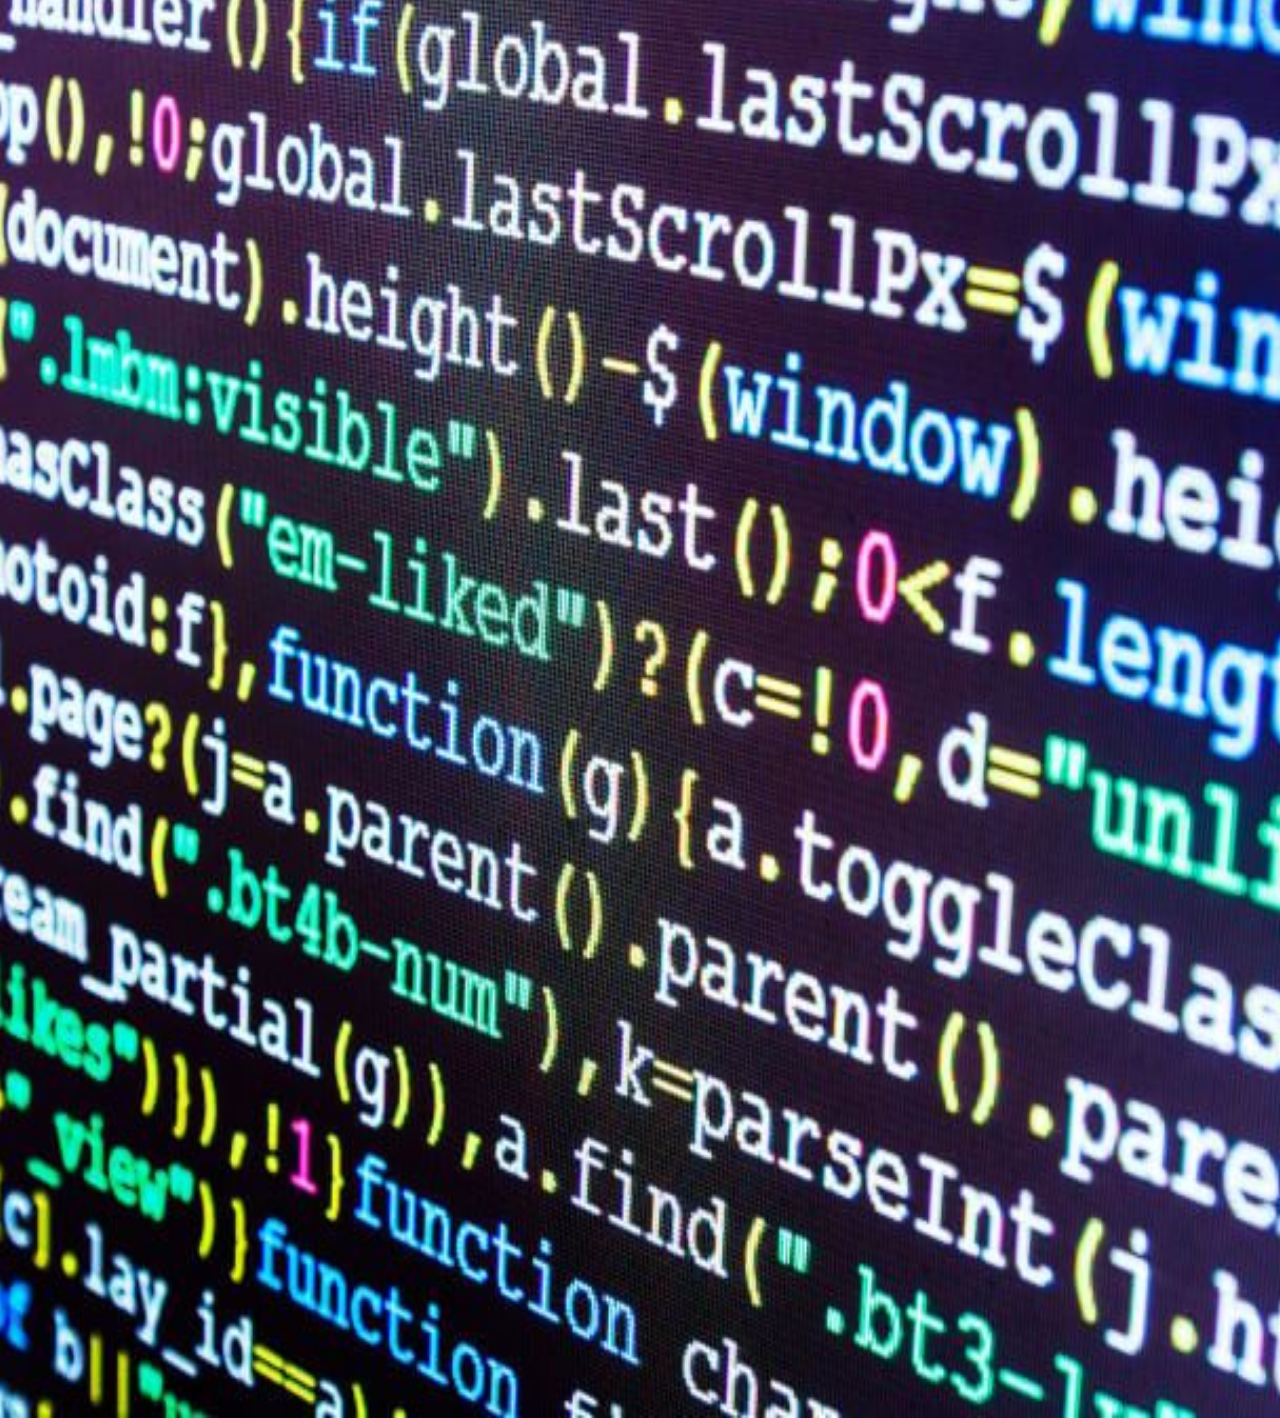
==== index.html @ 527d5d7f "stuff" ====
<!DOCTYPE html>
<html lang="en">
<head>
    <meta charset="UTF-8">
    <meta name="viewport" content="width=device-width, initial-scale=1.0">
    <meta http-equiv="X-UA-Compatible" content="ie=edge">
    <link rel="stylesheet" type="text/css" href="assets/css/open.css">
    <title>Document</title>
</head>
<body>
    <img src="assets/images/code-bkgrnd2.jpg" alt="" class="image">
    <a href="home.html" style="text-decoration: none">
        <h1 class="text">Wyatt Duesenberg</h1> 
    </a>

    <!-- <p><a href="index.html">Enter</a></p> -->
</body>
</html>
---- assets/css/open.css ----
body {
    background-color: black;
    position: relative;
    border: none;
    height: 100vh;
    overflow: hidden;
}

.image {
    position: absolute;
    width: 100%;
    height: 100%;
    object-fit: relative;
    z-index: -1;
    transform: scale(2.0); /* (1.8) */
    animation: scaleImage 5s ease-out forwards;
}

.text {
    display: flex;
    justify-content: center;
    align-items: center;
    height: 100%;
    font-family: 'Roboto', Arial, sans-serif;
    font-size: calc(12px + 7vw);
    font-weight: 700;
    line-height: 1.2;
    letter-spacing: 0.05em;
    white-space: pre;
    text-transform: uppercase;
    color: #fff;
    background-color: #000;
    mix-blend-mode: multiply;
    opacity: 0;
    animation: fadeInText 3s 2s ease-out forwards;
}

@keyframes scaleImage {
    100% {
        transform: scale(1); 
        /* background: black; */
    }
}

@keyframes fadeInText {
    100% {
        opacity: 1;
    }
}
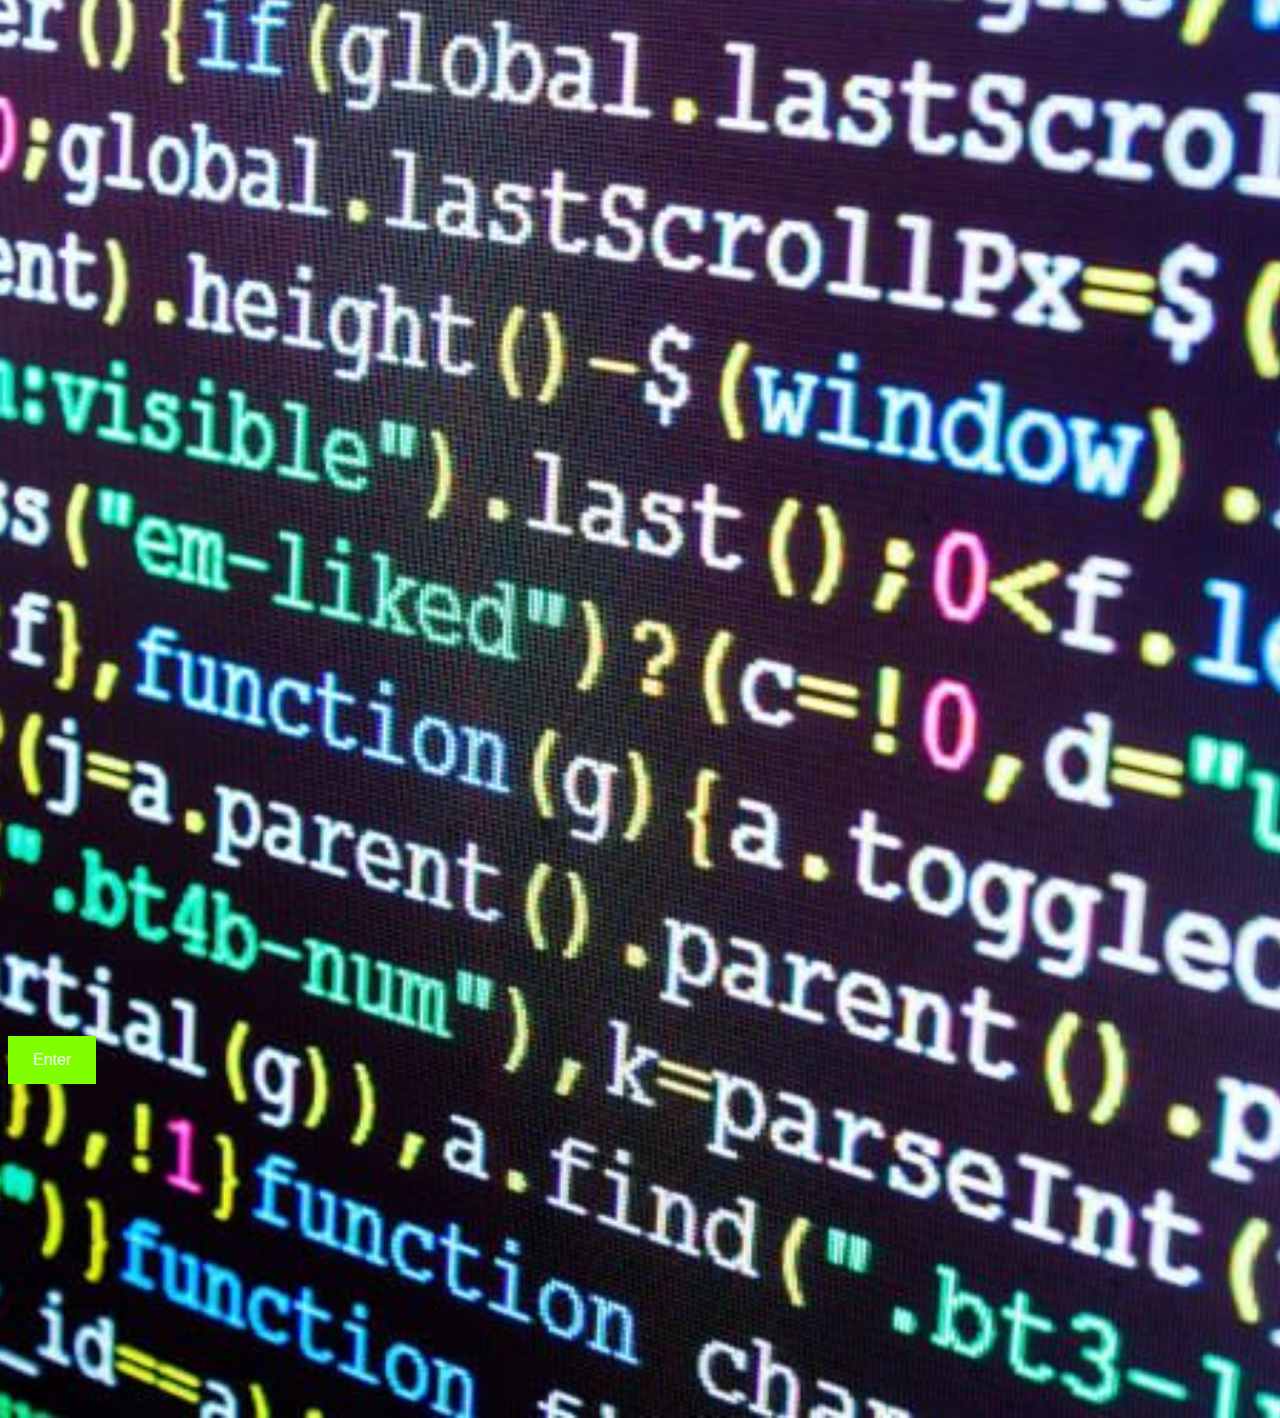
==== commit 2821b416: "prep" ====
--- a/index.html
+++ b/index.html
@@ -5,14 +5,13 @@
     <meta name="viewport" content="width=device-width, initial-scale=1.0">
     <meta http-equiv="X-UA-Compatible" content="ie=edge">
     <link rel="stylesheet" type="text/css" href="assets/css/open.css">
-    <title>Document</title>
+    <title>Wyatt Duesenberg | Web Development</title>
 </head>
 <body>
     <img src="assets/images/code-bkgrnd2.jpg" alt="" class="image">
     <a href="home.html" style="text-decoration: none">
         <h1 class="text">Wyatt Duesenberg</h1> 
+        <button class="button">Enter</button>    
     </a>
-
-    <!-- <p><a href="index.html">Enter</a></p> -->
 </body>
 </html>--- a/assets/css/open.css
+++ b/assets/css/open.css
@@ -10,7 +10,7 @@
     position: absolute;
     width: 100%;
     height: 100%;
-    object-fit: relative;
+    object-fit: cover;
     z-index: -1;
     transform: scale(2.0); /* (1.8) */
     animation: scaleImage 5s ease-out forwards;
@@ -26,7 +26,7 @@
     font-weight: 700;
     line-height: 1.2;
     letter-spacing: 0.05em;
-    white-space: pre;
+    white-space: nowrap;
     text-transform: uppercase;
     color: #fff;
     background-color: #000;
@@ -35,10 +35,19 @@
     animation: fadeInText 3s 2s ease-out forwards;
 }
 
+button {
+    background-color: chartreuse;
+    border: whitesmoke;
+    color: whitesmoke;
+    padding: 15px 25px;
+    text-align: center;
+    font-size: 16px;
+    cursor: pointer;
+}
+
 @keyframes scaleImage {
     100% {
         transform: scale(1); 
-        /* background: black; */
     }
 }
 
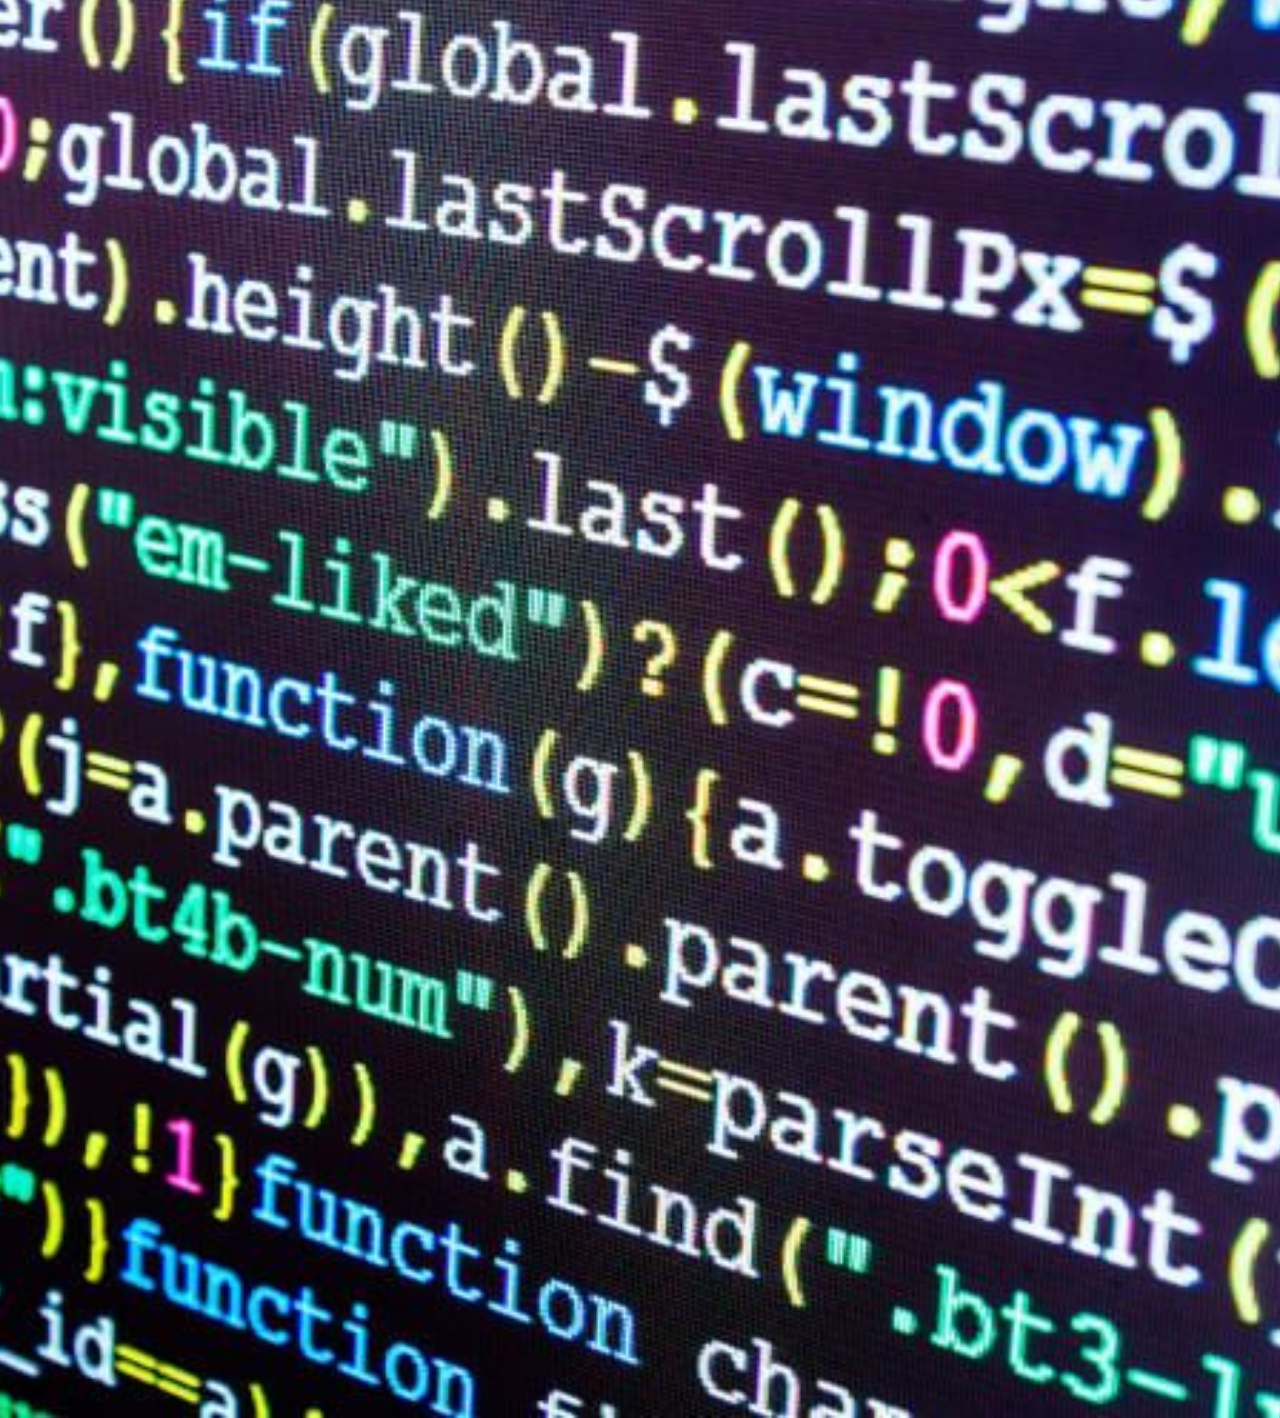
==== commit dd22a891: "pckg" ====
--- a/index.html
+++ b/index.html
@@ -10,8 +10,7 @@
 <body>
     <img src="assets/images/code-bkgrnd2.jpg" alt="" class="image">
     <a href="home.html" style="text-decoration: none">
-        <h1 class="text">Wyatt Duesenberg</h1> 
-        <button class="button">Enter</button>    
+        <h1 class="text">Wyatt Duesenberg<button class="button">Enter</button></h1>     
     </a>
 </body>
 </html>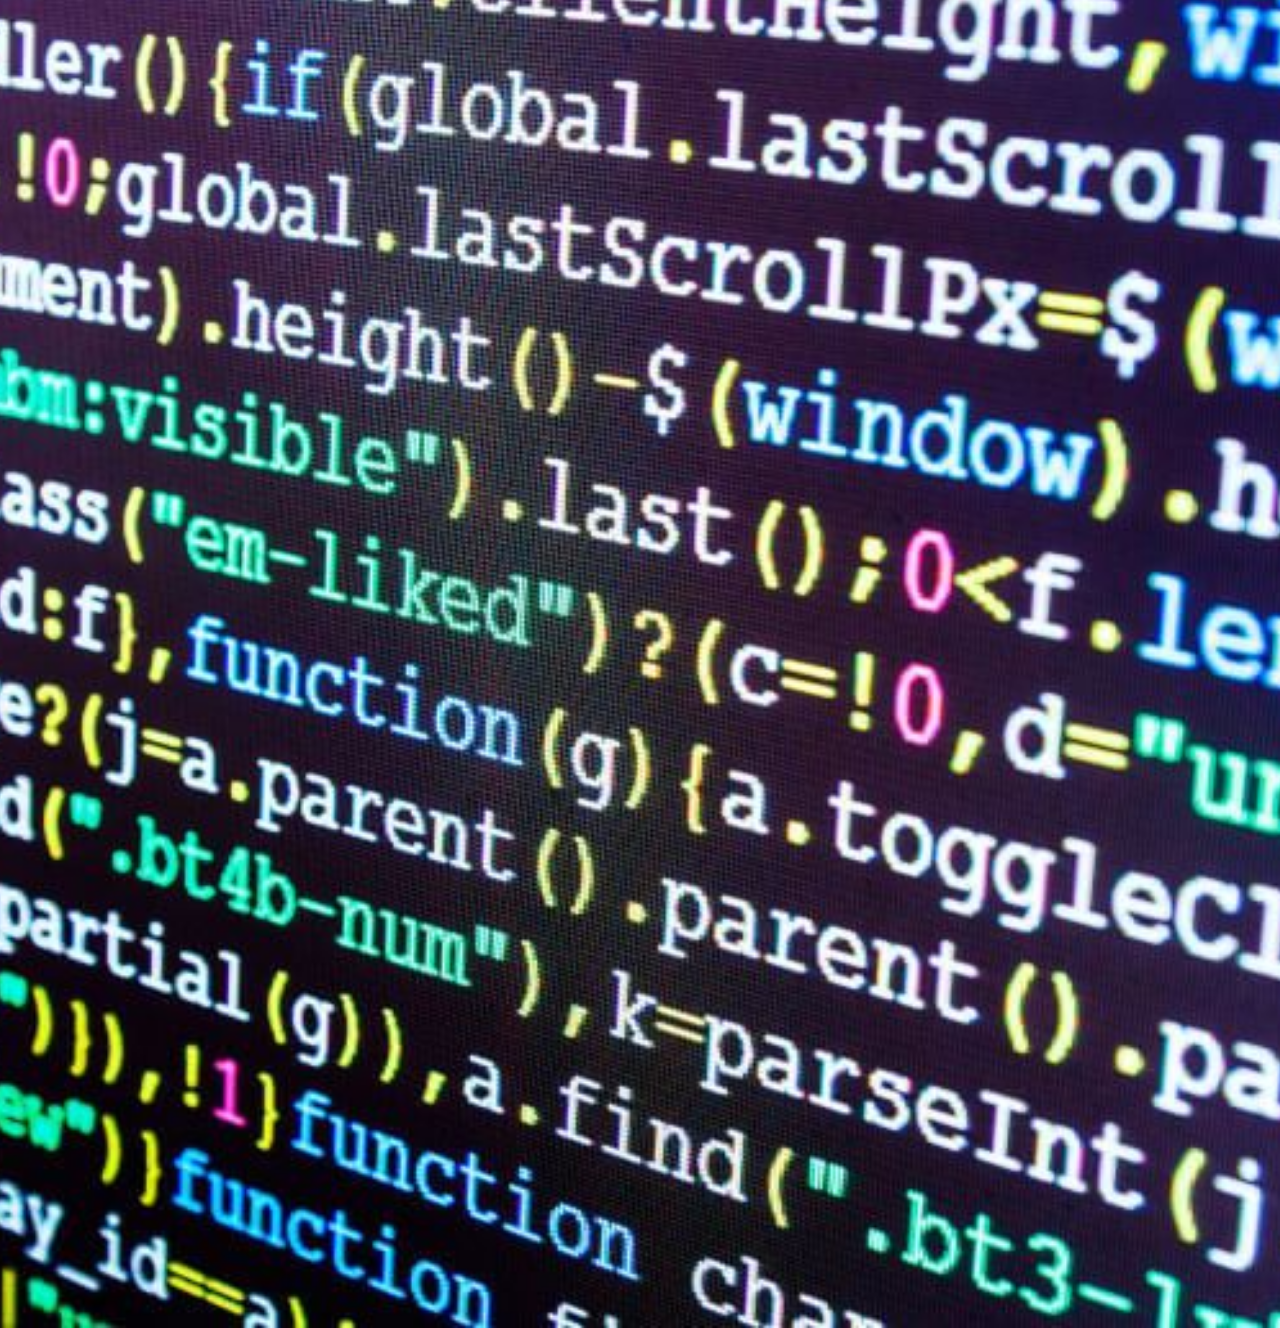
==== commit dd2e96d1: "styling" ====
--- a/index.html
+++ b/index.html
@@ -10,7 +10,7 @@
 <body>
     <img src="assets/images/code-bkgrnd2.jpg" alt="" class="image">
     <a href="home.html" style="text-decoration: none">
-        <h1 class="text">Wyatt Duesenberg<button class="button">Enter</button></h1>     
+        <h1 class="text">Wyatt Duesenberg</h1>
     </a>
 </body>
 </html>--- a/assets/css/open.css
+++ b/assets/css/open.css
@@ -12,8 +12,8 @@
     height: 100%;
     object-fit: cover;
     z-index: -1;
-    transform: scale(2.0); /* (1.8) */
-    animation: scaleImage 5s ease-out forwards;
+    transform: scale(1.8); /* (2.0) */
+    animation: scaleImage 4s ease-out forwards;
 }
 
 .text {
@@ -35,16 +35,6 @@
     animation: fadeInText 3s 2s ease-out forwards;
 }
 
-button {
-    background-color: chartreuse;
-    border: whitesmoke;
-    color: whitesmoke;
-    padding: 15px 25px;
-    text-align: center;
-    font-size: 16px;
-    cursor: pointer;
-}
-
 @keyframes scaleImage {
     100% {
         transform: scale(1); 
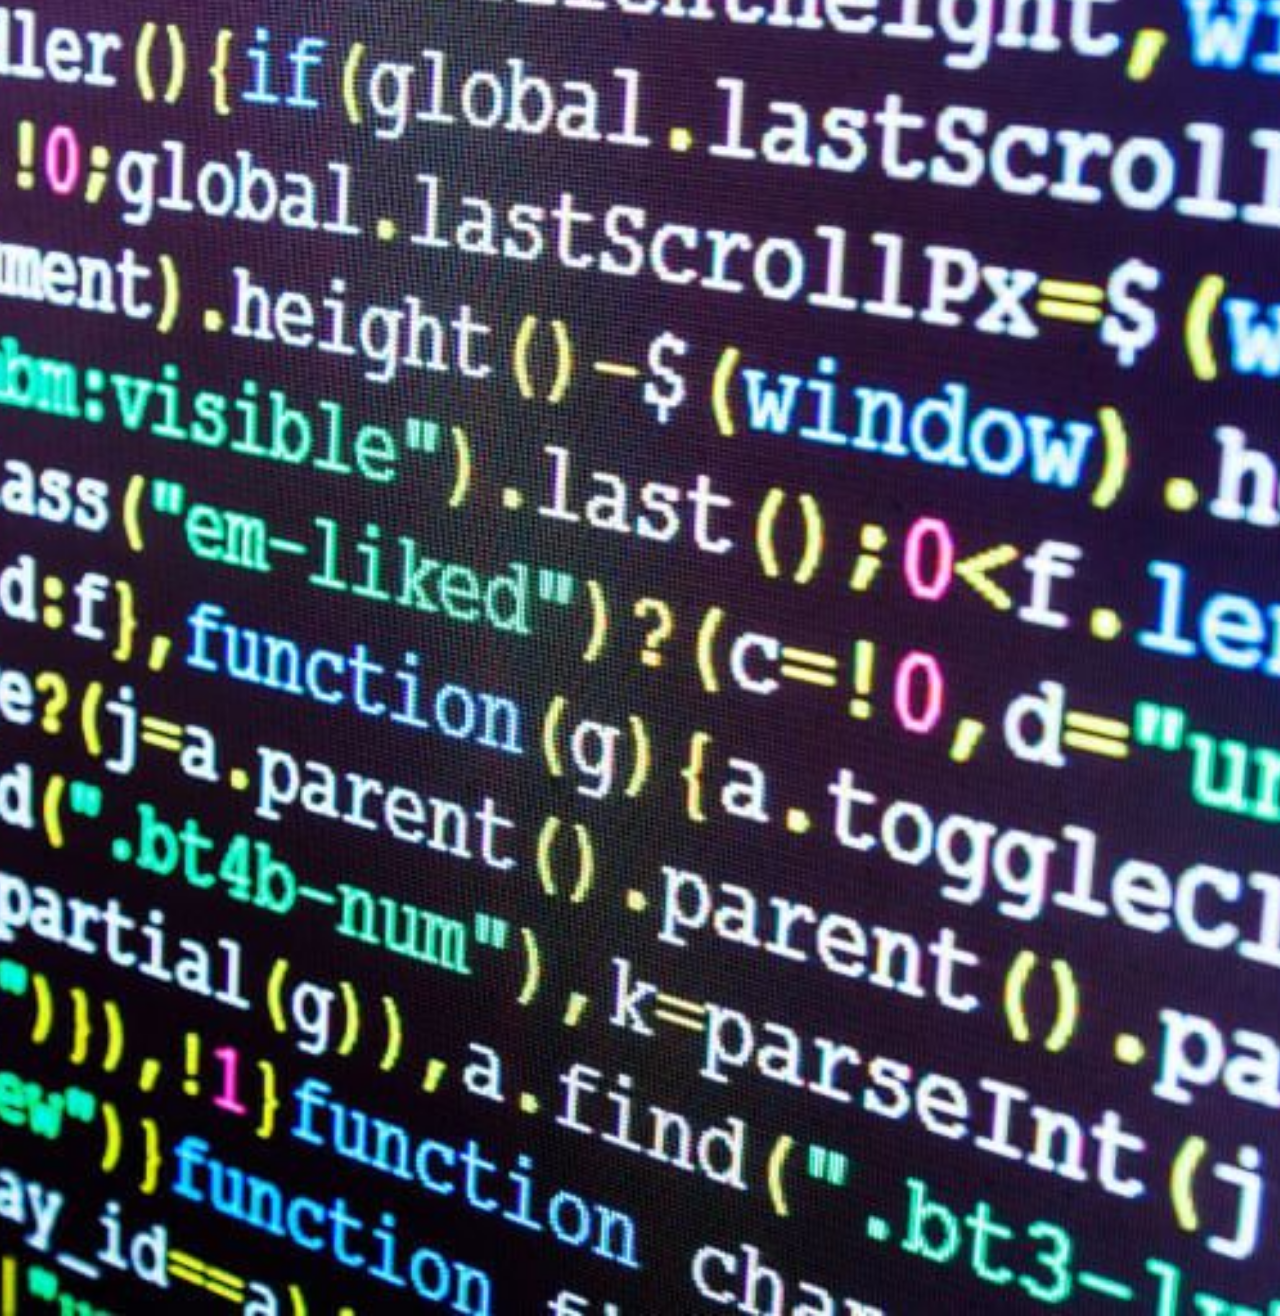
==== commit 5e7cf49e: "styling" ====
--- a/index.html
+++ b/index.html
@@ -5,6 +5,8 @@
     <meta name="viewport" content="width=device-width, initial-scale=1.0">
     <meta http-equiv="X-UA-Compatible" content="ie=edge">
     <link rel="stylesheet" type="text/css" href="assets/css/open.css">
+    <!-- <link href="https://fonts.googleapis.com/css?family=Abril+Fatface|Alfa+Slab+One&display=swap" rel="stylesheet"> -->
+    <link href="https://fonts.googleapis.com/css?family=Monoton|Press+Start+2P|Rock+Salt&display=swap" rel="stylesheet">
     <title>Wyatt Duesenberg | Web Development</title>
 </head>
 <body>
--- a/assets/css/open.css
+++ b/assets/css/open.css
@@ -21,8 +21,8 @@
     justify-content: center;
     align-items: center;
     height: 100%;
-    font-family: 'Roboto', Arial, sans-serif;
-    font-size: calc(12px + 7vw);
+    font-family: 'Rock Salt', cursive;
+    font-size: calc(13px + 5.5vw);
     font-weight: 700;
     line-height: 1.2;
     letter-spacing: 0.05em;
